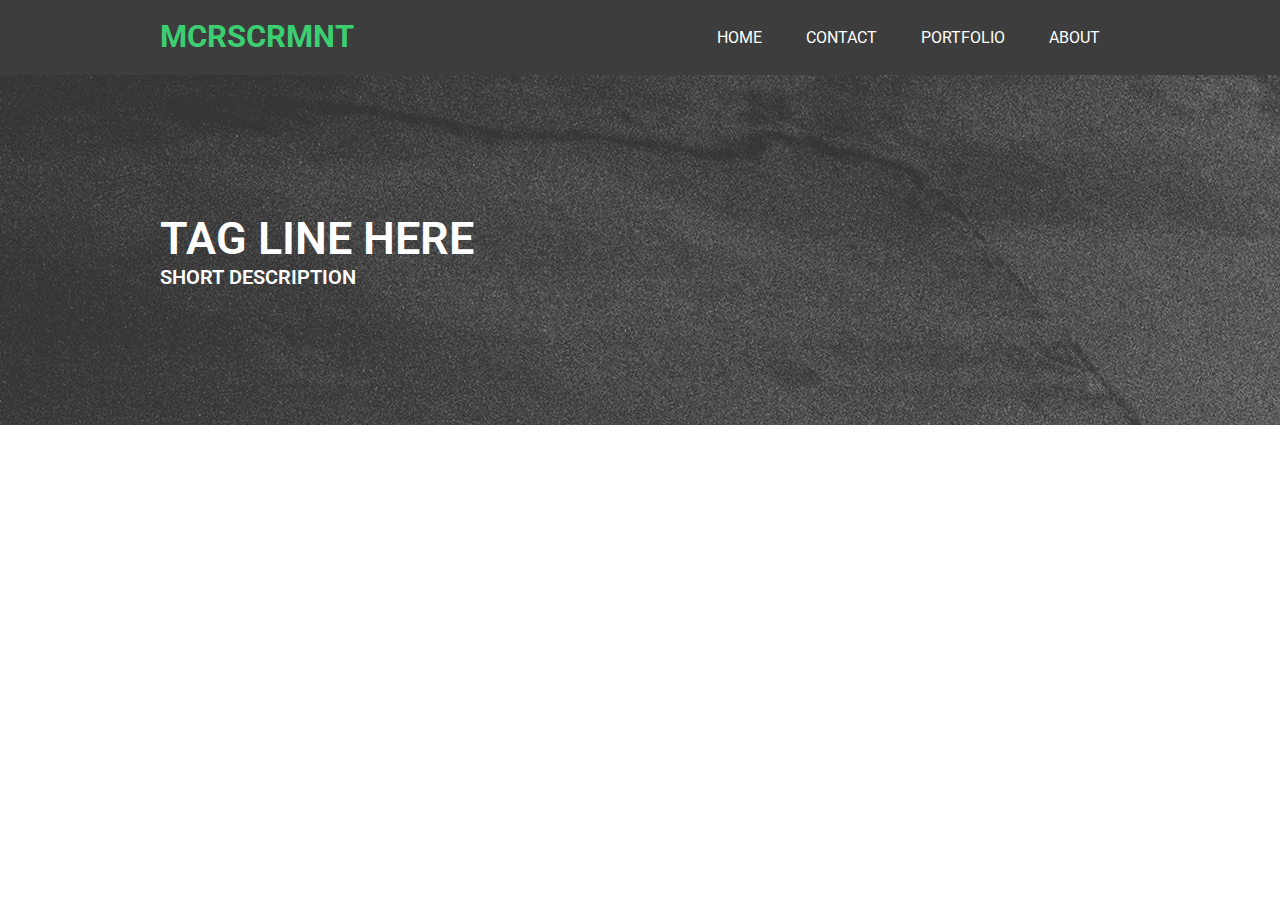
==== index.html @ c2d21f85 "first commit" ====
<!DOCTYPE html>
<html>

<head>
    <meta charset="UTF-8" />
    <meta name="description" content="Responsive Web Design Test" />
    <meta name="author" content="Auth" />
    <title>Marco Sarmiento | Responsive Web Design Test</title>
    <link rel="stylesheet" type="text/css" href="stylesheets/main.css" />
</head>

<body>
    <header>
        <div class="container">
            <nav>
                <ul>
                    <li class="logo"><a href="/">mcrscrmnt</a></li>
                    <li class="nav-element"><a>Home</a></li>
                    <li class="nav-element"><a>Contact</a></li>
                    <li class="nav-element"><a>Portfolio</a></li>
                    <li class="nav-element"><a>About</a></li>
                </ul>
            </nav>
        </div>
    </header>

    <section class="hero">
        <div class="herobg"></div>
        <hgroup class="container">
            <h1>Tag Line Here</h1>
            <h2>Short description</h2>
        </hgroup>
    </section>
</body>

</html>
---- stylesheets/main.css ----
@import url("https://fonts.googleapis.com/css?family=Open+Sans|Roboto");
* {
  margin: 0px;
  padding: 0px;
}

body {
  background-color: #ffffff;
}

.container {
  max-width: 960px;
  margin: auto;
}

/* BEGIN HEADER */
header {
  height: 75px;
  background-color: #3d3d3d;
}
header .logo {
  font-family: "Roboto", sans-serif;
  font-weight: 700;
  font-size: 31px;
  display: inline-block;
  text-transform: uppercase;
  color: #3bcf72;
}
header ul {
  text-align: right;
  padding: 17.5px 0px;
  overflow: auto;
}
header .nav-element {
  font-family: "Roboto", sans-serif;
  margin: auto;
  display: inline-block;
  text-transform: uppercase;
  padding: 10px 20px;
  color: #ffffff;
}
header .nav-element:hover {
  border-bottom: solid 1px #3bcf72;
}
header li:first-child {
  float: left;
}
header a, header a:link, header a:visited, header a:hover, header a:active {
  text-decoration: none;
  color: inherit;
}

/*BEGIN HERO */
.hero {
  background-image: url("/images/hero-bg.jpg");
  height: 350px;
}
.hero hgroup {
  text-transform: uppercase;
  padding-top: 137px;
}
.hero hgroup > h1 {
  font-family: "Roboto", sans-serif;
  font-weight: 600;
  font-size: 45px;
  color: white;
}
.hero hgroup > h2 {
  font-family: "Roboto", sans-serif;
  font-weight: 600;
  font-size: 20px;
  color: white;
}

/*# sourceMappingURL=main.css.map */
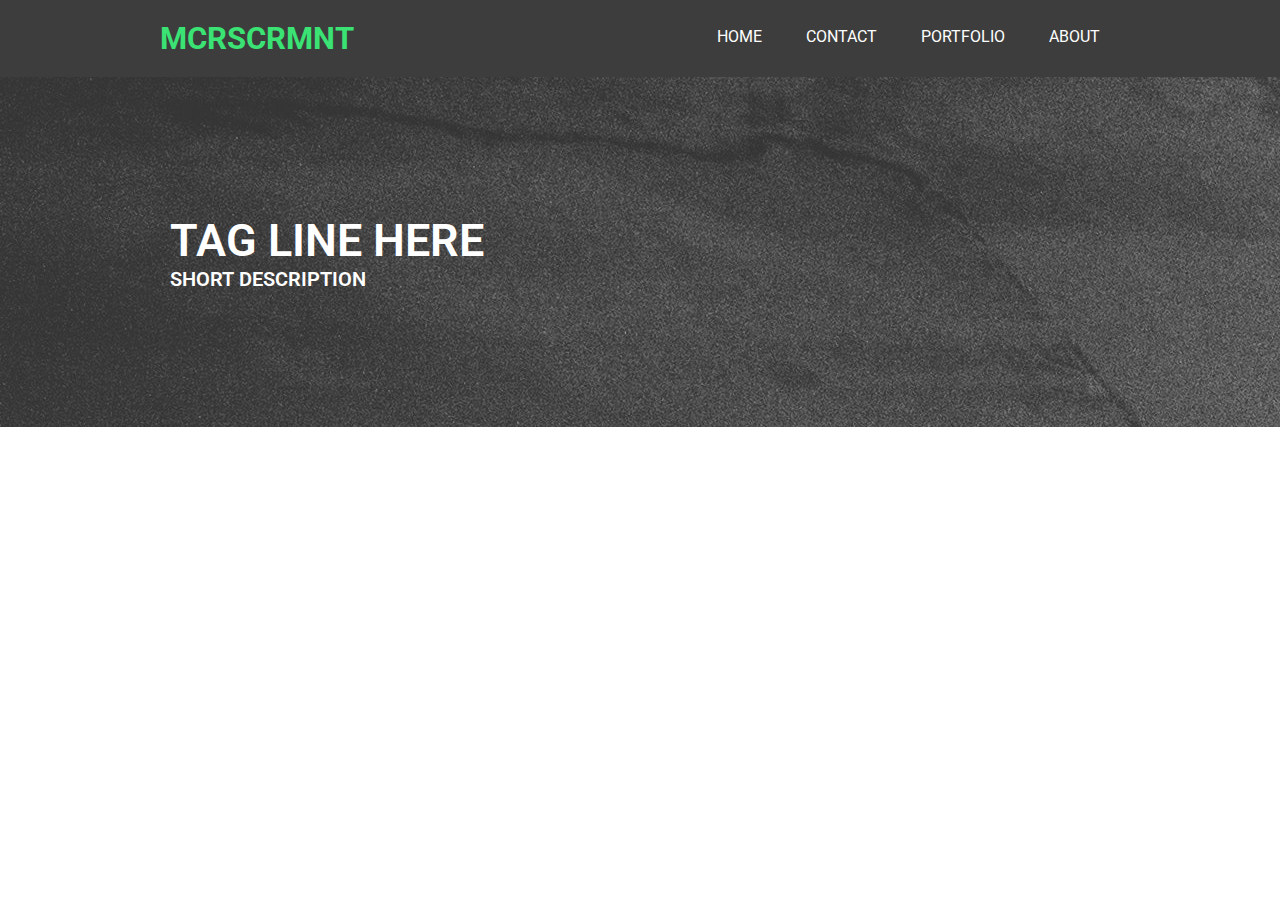
==== commit 1f2020b1: "fixed responsive nav" ====
--- a/index.html
+++ b/index.html
@@ -5,6 +5,7 @@
     <meta charset="UTF-8" />
     <meta name="description" content="Responsive Web Design Test" />
     <meta name="author" content="Auth" />
+    <meta name="viewport" content="width=device-width, initial-scale=1.0">
     <title>Marco Sarmiento | Responsive Web Design Test</title>
     <link rel="stylesheet" type="text/css" href="stylesheets/main.css" />
 </head>
@@ -12,14 +13,17 @@
 <body>
     <header>
         <div class="container">
+            <a class="logo" href="/">mcrscrmnt</a>
+            <div class="hamburger" onclick="toggleNavigation(this)">
+                <div class="bar1"></div>
+                <div class="bar2"></div>
+                <div class="bar3"></div>
+            </div>
             <nav>
-                <ul>
-                    <li class="logo"><a href="/">mcrscrmnt</a></li>
-                    <li class="nav-element"><a>Home</a></li>
-                    <li class="nav-element"><a>Contact</a></li>
-                    <li class="nav-element"><a>Portfolio</a></li>
-                    <li class="nav-element"><a>About</a></li>
-                </ul>
+                <a class="nav-element">Home</a>
+                <a class="nav-element">Contact</a>
+                <a class="nav-element">Portfolio</a>
+                <a class="nav-element">About</a>
             </nav>
         </div>
     </header>
@@ -31,6 +35,14 @@
             <h2>Short description</h2>
         </hgroup>
     </section>
+
+    <script>
+        function toggleNavigation(x) {
+            console.log("clicked")
+            x.classList.toggle("change")
+            document.getElementsByTagName('nav')[0].classList.toggle('visible')
+        }
+    </script>
 </body>
 
 </html>--- a/stylesheets/main.css
+++ b/stylesheets/main.css
@@ -13,44 +13,40 @@
   margin: auto;
 }
 
-/* BEGIN HEADER */
 header {
-  height: 75px;
   background-color: #3d3d3d;
+  overflow: hidden;
+  min-height: 75px;
 }
 header .logo {
   font-family: "Roboto", sans-serif;
   font-weight: 700;
   font-size: 31px;
-  display: inline-block;
+  display: block;
   text-transform: uppercase;
-  color: #3bcf72;
+  color: #3ae374 !important;
+  padding: 20px 0px;
+  float: left;
 }
-header ul {
+header nav {
   text-align: right;
-  padding: 17.5px 0px;
-  overflow: auto;
 }
 header .nav-element {
   font-family: "Roboto", sans-serif;
   margin: auto;
   display: inline-block;
   text-transform: uppercase;
-  padding: 10px 20px;
-  color: #ffffff;
+  padding: 27px 20px 10px;
+  color: #ffffff !important;
 }
 header .nav-element:hover {
-  border-bottom: solid 1px #3bcf72;
-}
-header li:first-child {
-  float: left;
+  border-bottom: solid 1px #3ae374;
 }
 header a, header a:link, header a:visited, header a:hover, header a:active {
   text-decoration: none;
   color: inherit;
 }
 
-/*BEGIN HERO */
 .hero {
   background-image: url("/images/hero-bg.jpg");
   height: 350px;
@@ -58,18 +54,74 @@
 .hero hgroup {
   text-transform: uppercase;
   padding-top: 137px;
+  padding-left: 20px;
 }
-.hero hgroup > h1 {
+.hero hgroup h1 {
   font-family: "Roboto", sans-serif;
   font-weight: 600;
   font-size: 45px;
   color: white;
 }
-.hero hgroup > h2 {
+.hero hgroup h2 {
   font-family: "Roboto", sans-serif;
   font-weight: 600;
   font-size: 20px;
   color: white;
 }
 
+@media only screen and (max-width: 768px) {
+  .container {
+    padding: 0px 20px;
+  }
+
+  header .hamburger {
+    display: block;
+    cursor: pointer;
+    float: right;
+    padding: 17.5px 20px 0px 0px;
+    right: 0;
+    top: 0;
+    position: absolute;
+  }
+  header .hamburger .bar1, header .hamburger .bar2, header .hamburger .bar3 {
+    width: 35px;
+    height: 5px;
+    background-color: white;
+    margin: 6px 0;
+    transition: 0.4s;
+  }
+  header .hamburger.change .bar1 {
+    -webkit-transform: rotate(-45deg) translate(-9px, 6px);
+    transform: rotate(-45deg) translate(-9px, 6px);
+  }
+  header .hamburger.change .bar2 {
+    opacity: 0;
+  }
+  header .hamburger.change .bar3 {
+    -webkit-transform: rotate(45deg) translate(-8px, -8px);
+    transform: rotate(45deg) translate(-8px, -8px);
+  }
+  header .logo {
+    float: none;
+    padding-left: 0px;
+  }
+  header nav {
+    visibility: hidden;
+    display: none;
+  }
+  header nav a {
+    float: none;
+    display: block !important;
+    text-align: left !important;
+    padding: 0px 0px 20px 0px !important;
+  }
+  header nav a:hover {
+    border-bottom: solid 0px !important;
+  }
+  header nav.visible {
+    visibility: visible !important;
+    display: block;
+  }
+}
+
 /*# sourceMappingURL=main.css.map */
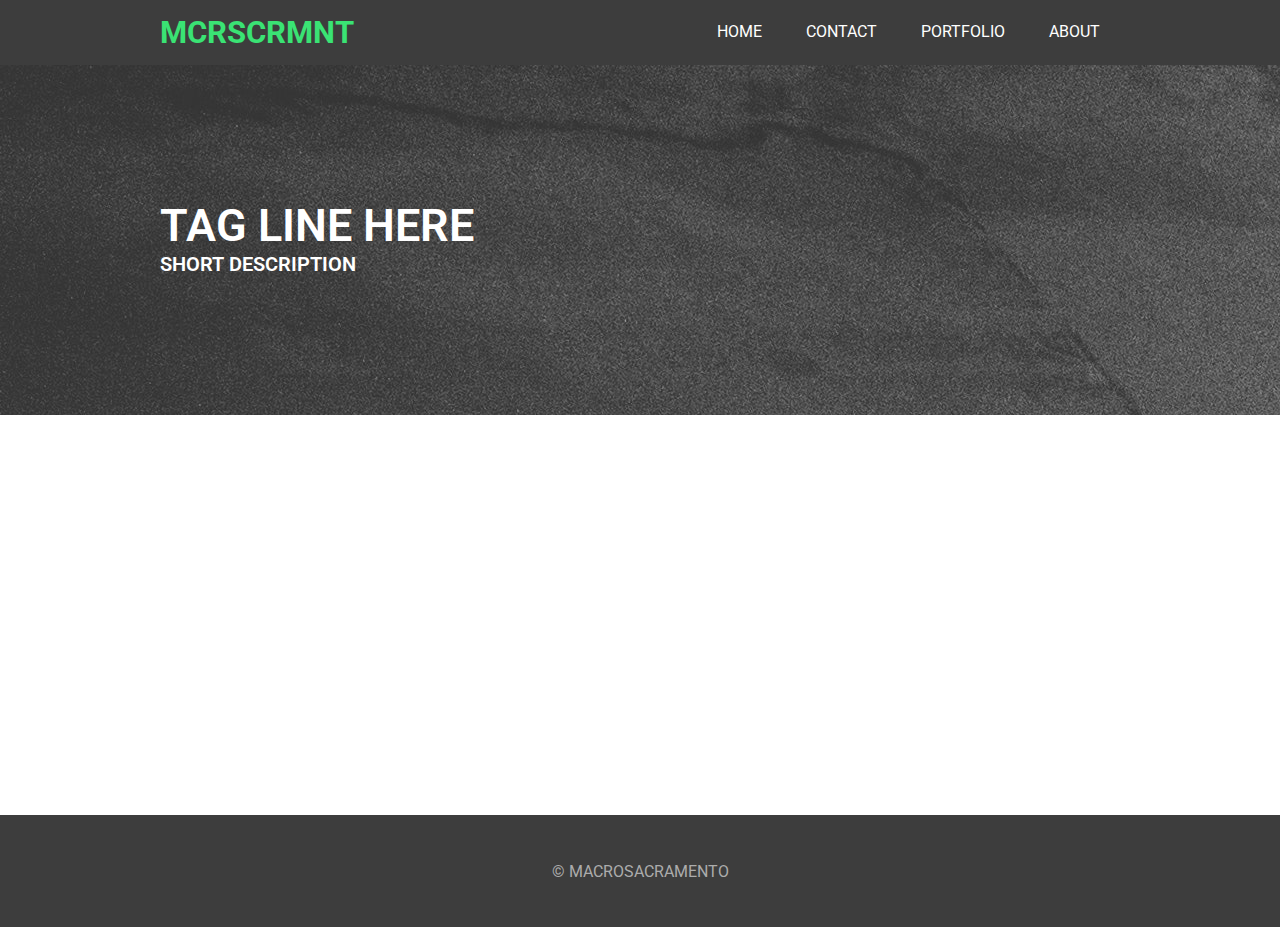
==== commit eea9fb32: "more work to nav + general layout and symmetry adjustments" ====
--- a/index.html
+++ b/index.html
@@ -6,7 +6,7 @@
     <meta name="description" content="Responsive Web Design Test" />
     <meta name="author" content="Auth" />
     <meta name="viewport" content="width=device-width, initial-scale=1.0">
-    <title>Marco Sarmiento | Responsive Web Design Test</title>
+    <title>Responsive Web Design Template</title>
     <link rel="stylesheet" type="text/css" href="stylesheets/main.css" />
 </head>
 
@@ -36,6 +36,14 @@
         </hgroup>
     </section>
 
+    <section>
+        
+    </section>
+
+    <footer>
+        &copy; macrosacramento
+    </footer>
+
     <script>
         function toggleNavigation(x) {
             console.log("clicked")
--- a/stylesheets/main.css
+++ b/stylesheets/main.css
@@ -1,22 +1,18 @@
 @import url("https://fonts.googleapis.com/css?family=Open+Sans|Roboto");
-* {
-  margin: 0px;
-  padding: 0px;
-}
-
-body {
-  background-color: #ffffff;
-}
-
-.container {
-  max-width: 960px;
-  margin: auto;
-}
-
+/*
+    Must Declare following in _variables.scss
+        $primary-color
+        $secondary-color
+        $highlight-color
+        $header-text-color
+        $header-height
+        $logo-font-size
+        $nav-font-size
+        $nav-padding
+*/
 header {
   background-color: #3d3d3d;
   overflow: hidden;
-  min-height: 75px;
 }
 header .logo {
   font-family: "Roboto", sans-serif;
@@ -25,60 +21,37 @@
   display: block;
   text-transform: uppercase;
   color: #3ae374 !important;
-  padding: 20px 0px;
+  padding: 14px 0px;
   float: left;
 }
 header nav {
   text-align: right;
+  cursor: default;
 }
 header .nav-element {
   font-family: "Roboto", sans-serif;
+  font-size: 16px;
   margin: auto;
   display: inline-block;
   text-transform: uppercase;
-  padding: 27px 20px 10px;
+  padding: 21.5px 20px 10px;
   color: #ffffff !important;
 }
 header .nav-element:hover {
   border-bottom: solid 1px #3ae374;
+  cursor: default;
 }
 header a, header a:link, header a:visited, header a:hover, header a:active {
   text-decoration: none;
   color: inherit;
 }
 
-.hero {
-  background-image: url("/images/hero-bg.jpg");
-  height: 350px;
-}
-.hero hgroup {
-  text-transform: uppercase;
-  padding-top: 137px;
-  padding-left: 20px;
-}
-.hero hgroup h1 {
-  font-family: "Roboto", sans-serif;
-  font-weight: 600;
-  font-size: 45px;
-  color: white;
-}
-.hero hgroup h2 {
-  font-family: "Roboto", sans-serif;
-  font-weight: 600;
-  font-size: 20px;
-  color: white;
-}
-
 @media only screen and (max-width: 768px) {
-  .container {
-    padding: 0px 20px;
-  }
-
   header .hamburger {
     display: block;
     cursor: pointer;
     float: right;
-    padding: 17.5px 20px 0px 0px;
+    padding: 14px 20px 0px 0px !important;
     right: 0;
     top: 0;
     position: absolute;
@@ -108,20 +81,98 @@
   header nav {
     visibility: hidden;
     display: none;
+    background-color: #4b4b4b;
+    width: 100%;
+    left: -20px;
+    padding: 0px 20px 0px;
+    position: relative;
   }
   header nav a {
     float: none;
     display: block !important;
     text-align: left !important;
-    padding: 0px 0px 20px 0px !important;
+    padding: 15px 20px 15px 20px !important;
+    left: -20px;
+    position: relative;
+    width: 100%;
   }
   header nav a:hover {
     border-bottom: solid 0px !important;
+    background-color: #3ae374;
+    color: #3d3d3d !important;
   }
   header nav.visible {
     visibility: visible !important;
     display: block;
   }
 }
+.hero {
+  background-color: #4b4b4b;
+  background-image: url("/images/hero-bg.jpg");
+  height: 350px;
+}
+.hero hgroup {
+  text-transform: uppercase;
+  padding-top: 133.5px;
+}
+.hero hgroup h1 {
+  font-family: "Roboto", sans-serif;
+  font-weight: 600;
+  font-size: 45px;
+  color: white;
+}
+.hero hgroup h2 {
+  font-family: "Roboto", sans-serif;
+  font-weight: 600;
+  font-size: 20px;
+  color: white;
+}
+
+/*
+    Must Declare following in _variables.scss
+        $primary-color
+        $footer-height
+        $footer-text-color
+        $footer-font-size
+*/
+footer {
+  background-color: #3d3d3d;
+  color: #acacac;
+  font-family: "Roboto", sans-serif;
+  font-size: 16px;
+  text-align: center;
+  text-transform: uppercase;
+  padding: 46.5px 0px;
+}
+
+* {
+  margin: 0px;
+  padding: 0px;
+}
+
+.container {
+  max-width: 960px;
+  margin: auto;
+}
+
+header {
+  position: fixed;
+  top: 0;
+  width: 100%;
+}
+
+.hero {
+  margin-top: 65px;
+}
+
+section:not(.hero) {
+  height: 400px;
+}
+
+@media only screen and (max-width: 768px) {
+  .container {
+    padding-left: 20px;
+  }
+}
 
 /*# sourceMappingURL=main.css.map */
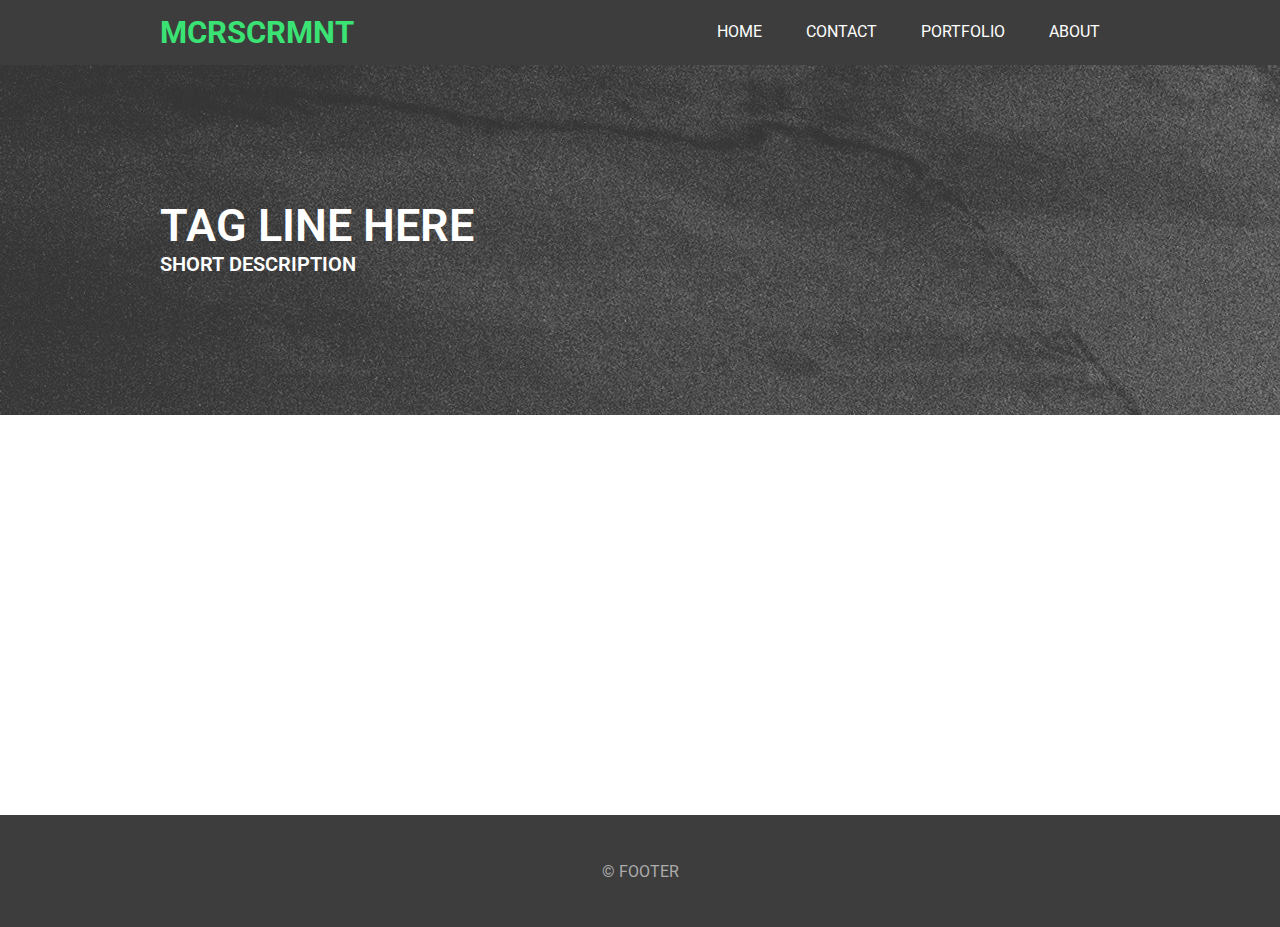
==== commit e9512fc9: "remove footer branding" ====
--- a/index.html
+++ b/index.html
@@ -41,7 +41,7 @@
     </section>
 
     <footer>
-        &copy; macrosacramento
+        &copy; footer
     </footer>
 
     <script>
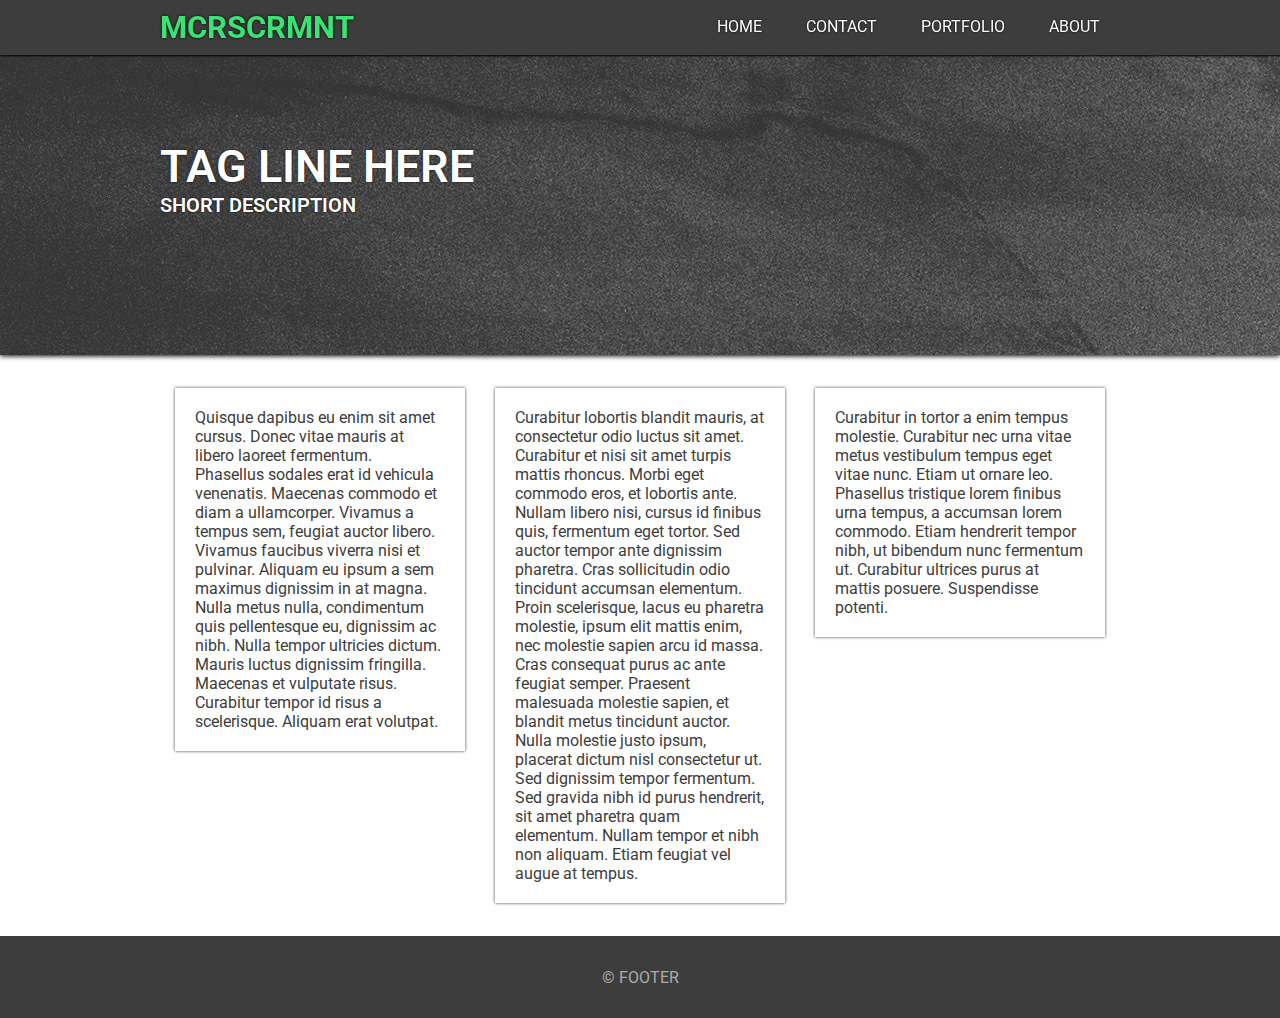
==== commit eeb3ac1d: "Improved aesthetics + fixed flex/container" ====
--- a/index.html
+++ b/index.html
@@ -36,9 +36,19 @@
         </hgroup>
     </section>
 
-    <section>
-        
-    </section>
+    <br />
+
+    <div class="container">
+        <section class="row">
+            <div class="col-4"><article class="card">Quisque dapibus eu enim sit amet cursus. Donec vitae mauris at libero laoreet fermentum. Phasellus sodales erat id vehicula venenatis. Maecenas commodo et diam a ullamcorper. Vivamus a tempus sem, feugiat auctor libero. Vivamus faucibus viverra nisi et pulvinar. Aliquam eu ipsum a sem maximus dignissim in at magna. Nulla metus nulla, condimentum quis pellentesque eu, dignissim ac nibh. Nulla tempor ultricies dictum. Mauris luctus dignissim fringilla. Maecenas et vulputate risus. Curabitur tempor id risus a scelerisque. Aliquam erat volutpat.</article></div>
+
+            <div class="col-4"><article class="card">Curabitur lobortis blandit mauris, at consectetur odio luctus sit amet. Curabitur et nisi sit amet turpis mattis rhoncus. Morbi eget commodo eros, et lobortis ante. Nullam libero nisi, cursus id finibus quis, fermentum eget tortor. Sed auctor tempor ante dignissim pharetra. Cras sollicitudin odio tincidunt accumsan elementum. Proin scelerisque, lacus eu pharetra molestie, ipsum elit mattis enim, nec molestie sapien arcu id massa. Cras consequat purus ac ante feugiat semper. Praesent malesuada molestie sapien, et blandit metus tincidunt auctor. Nulla molestie justo ipsum, placerat dictum nisl consectetur ut. Sed dignissim tempor fermentum. Sed gravida nibh id purus hendrerit, sit amet pharetra quam elementum. Nullam tempor et nibh non aliquam. Etiam feugiat vel augue at tempus.</article></div>
+
+            <div class="col-4"><article class="card">Curabitur in tortor a enim tempus molestie. Curabitur nec urna vitae metus vestibulum tempus eget vitae nunc. Etiam ut ornare leo. Phasellus tristique lorem finibus urna tempus, a accumsan lorem commodo. Etiam hendrerit tempor nibh, ut bibendum nunc fermentum ut. Curabitur ultrices purus at mattis posuere. Suspendisse potenti. </article></div>
+        </section>
+    </div>
+
+    <br />
 
     <footer>
         &copy; footer
--- a/stylesheets/main.css
+++ b/stylesheets/main.css
@@ -13,6 +13,8 @@
 header {
   background-color: #3d3d3d;
   overflow: hidden;
+  box-shadow: 0px 1px 2px 0px;
+  text-shadow: 0px 0px 3px black;
 }
 header .logo {
   font-family: "Roboto", sans-serif;
@@ -21,23 +23,24 @@
   display: block;
   text-transform: uppercase;
   color: #3ae374 !important;
-  padding: 14px 0px;
+  padding: 9px 0px;
   float: left;
 }
 header nav {
   text-align: right;
   cursor: default;
 }
-header .nav-element {
+header nav .nav-element {
   font-family: "Roboto", sans-serif;
   font-size: 16px;
   margin: auto;
   display: inline-block;
   text-transform: uppercase;
-  padding: 21.5px 20px 10px;
+  padding: 16.5px 20px 10px;
   color: #ffffff !important;
-}
-header .nav-element:hover {
+  text-shadow: 0px 0px 2px black;
+}
+header nav .nav-element:hover {
   border-bottom: solid 1px #3ae374;
   cursor: default;
 }
@@ -51,7 +54,7 @@
     display: block;
     cursor: pointer;
     float: right;
-    padding: 14px 20px 0px 0px !important;
+    padding: 9px 20px 0px 0px !important;
     right: 0;
     top: 0;
     position: absolute;
@@ -62,6 +65,7 @@
     background-color: white;
     margin: 6px 0;
     transition: 0.4s;
+    box-shadow: 0px 0px 4px 0px;
   }
   header .hamburger.change .bar1 {
     -webkit-transform: rotate(-45deg) translate(-9px, 6px);
@@ -83,20 +87,17 @@
     display: none;
     background-color: #4b4b4b;
     width: 100%;
-    left: -20px;
-    padding: 0px 20px 0px;
     position: relative;
   }
-  header nav a {
+  header nav .nav-element {
+    text-shadow: none;
     float: none;
     display: block !important;
     text-align: left !important;
-    padding: 15px 20px 15px 20px !important;
-    left: -20px;
     position: relative;
     width: 100%;
   }
-  header nav a:hover {
+  header nav .nav-element:hover {
     border-bottom: solid 0px !important;
     background-color: #3ae374;
     color: #3d3d3d !important;
@@ -109,11 +110,13 @@
 .hero {
   background-color: #4b4b4b;
   background-image: url("/images/hero-bg.jpg");
-  height: 350px;
+  height: 300px;
+  box-shadow: 0px 1px 5px 0px;
 }
 .hero hgroup {
   text-transform: uppercase;
-  padding-top: 133.5px;
+  padding-top: 85px;
+  text-shadow: 0px 0px 2px black;
 }
 .hero hgroup h1 {
   font-family: "Roboto", sans-serif;
@@ -142,10 +145,71 @@
   font-size: 16px;
   text-align: center;
   text-transform: uppercase;
-  padding: 46.5px 0px;
+  padding: 31.5px 0px;
+}
+
+.row .col-1 {
+  width: 8.33%;
+}
+.row .col-2 {
+  width: 16.66%;
+}
+.row .col-3 {
+  width: 25%;
+}
+.row .col-4 {
+  width: 33.33%;
+}
+.row .col-5 {
+  width: 41.66%;
+}
+.row .col-6 {
+  width: 50%;
+}
+.row .col-7 {
+  width: 58.33%;
+}
+.row .col-8 {
+  width: 66.66%;
+}
+.row .col-9 {
+  width: 75%;
+}
+.row .col-10 {
+  width: 83.33%;
+}
+.row .col-11 {
+  width: 91.66%;
+}
+.row .col-12 {
+  width: 100%;
+}
+.row [class*=col-] {
+  float: left;
+  padding: 15px;
+  height: 100%;
+}
+.row::after {
+  content: "";
+  clear: both;
+  display: table;
+}
+@media only screen and (max-width: 768px) {
+  .row [class*=col-] {
+    width: 100%;
+  }
+}
+
+.card {
+  font-family: "Roboto", "Roboto", sans-serif;
+  height: 100%;
+  padding: 20px;
+  color: #3d3d3d;
+  box-shadow: 0px 0px 3px 0px;
 }
 
 * {
+  box-sizing: border-box;
   margin: 0px;
   padding: 0px;
 }
@@ -162,16 +226,13 @@
 }
 
 .hero {
-  margin-top: 65px;
-}
-
-section:not(.hero) {
-  height: 400px;
+  margin-top: 55px;
 }
 
 @media only screen and (max-width: 768px) {
-  .container {
+  .container :not(nav) {
     padding-left: 20px;
+    padding-right: 20px;
   }
 }
 
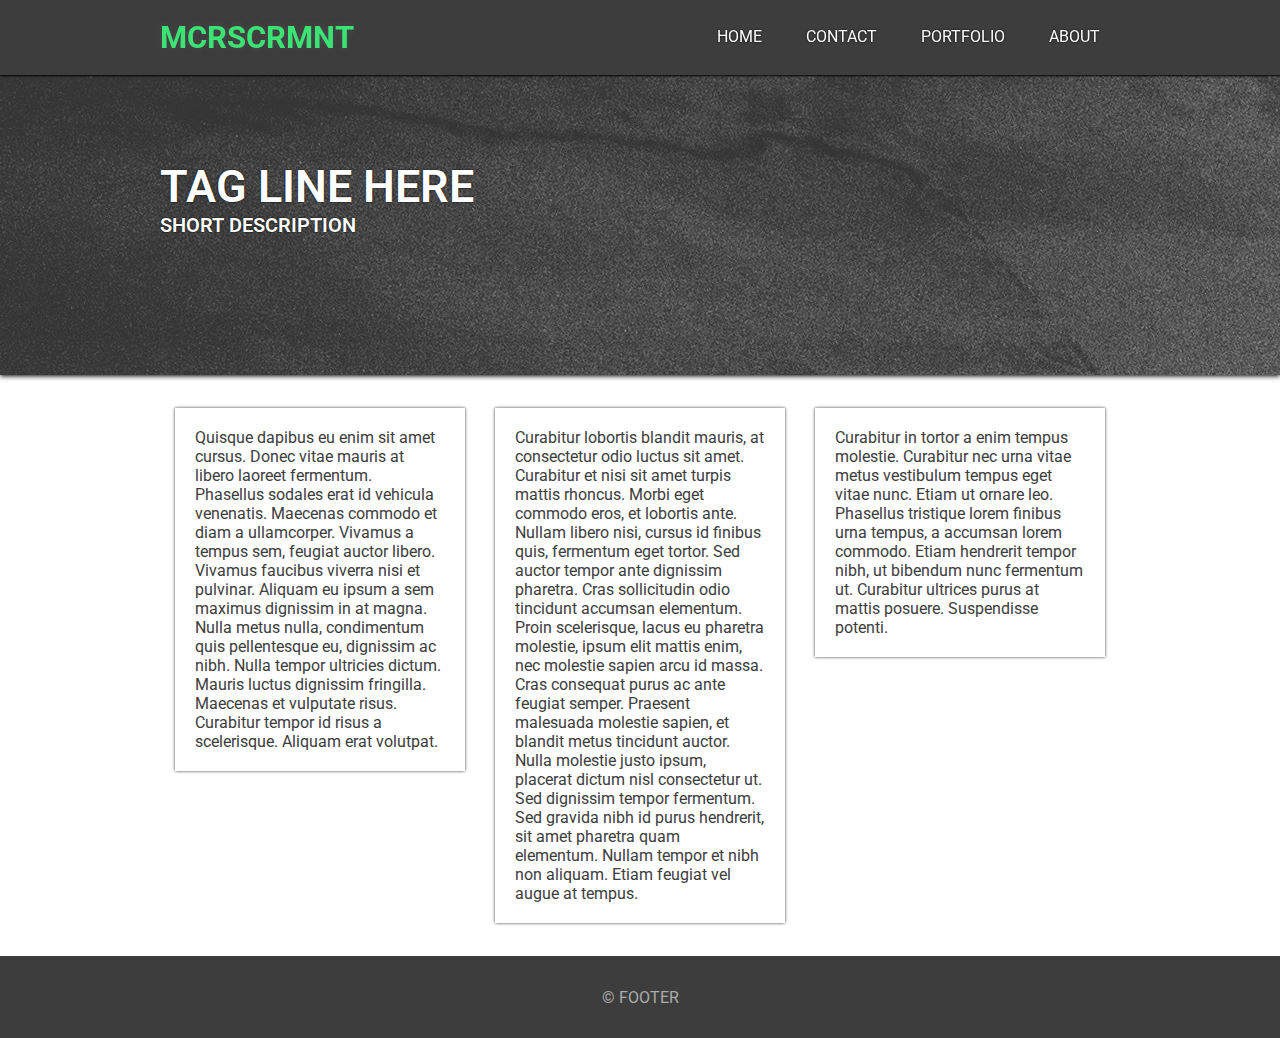
==== commit 13acac0a: "added smoothie & memory game" ====
--- a/index.html
+++ b/index.html
@@ -40,11 +40,15 @@
 
     <div class="container">
         <section class="row">
-            <div class="col-4"><article class="card">Quisque dapibus eu enim sit amet cursus. Donec vitae mauris at libero laoreet fermentum. Phasellus sodales erat id vehicula venenatis. Maecenas commodo et diam a ullamcorper. Vivamus a tempus sem, feugiat auctor libero. Vivamus faucibus viverra nisi et pulvinar. Aliquam eu ipsum a sem maximus dignissim in at magna. Nulla metus nulla, condimentum quis pellentesque eu, dignissim ac nibh. Nulla tempor ultricies dictum. Mauris luctus dignissim fringilla. Maecenas et vulputate risus. Curabitur tempor id risus a scelerisque. Aliquam erat volutpat.</article></div>
-
-            <div class="col-4"><article class="card">Curabitur lobortis blandit mauris, at consectetur odio luctus sit amet. Curabitur et nisi sit amet turpis mattis rhoncus. Morbi eget commodo eros, et lobortis ante. Nullam libero nisi, cursus id finibus quis, fermentum eget tortor. Sed auctor tempor ante dignissim pharetra. Cras sollicitudin odio tincidunt accumsan elementum. Proin scelerisque, lacus eu pharetra molestie, ipsum elit mattis enim, nec molestie sapien arcu id massa. Cras consequat purus ac ante feugiat semper. Praesent malesuada molestie sapien, et blandit metus tincidunt auctor. Nulla molestie justo ipsum, placerat dictum nisl consectetur ut. Sed dignissim tempor fermentum. Sed gravida nibh id purus hendrerit, sit amet pharetra quam elementum. Nullam tempor et nibh non aliquam. Etiam feugiat vel augue at tempus.</article></div>
-
-            <div class="col-4"><article class="card">Curabitur in tortor a enim tempus molestie. Curabitur nec urna vitae metus vestibulum tempus eget vitae nunc. Etiam ut ornare leo. Phasellus tristique lorem finibus urna tempus, a accumsan lorem commodo. Etiam hendrerit tempor nibh, ut bibendum nunc fermentum ut. Curabitur ultrices purus at mattis posuere. Suspendisse potenti. </article></div>
+            <div class="col-4">
+                <article class="card">Quisque dapibus eu enim sit amet cursus. Donec vitae mauris at libero laoreet fermentum. Phasellus sodales erat id vehicula venenatis. Maecenas commodo et diam a ullamcorper. Vivamus a tempus sem, feugiat auctor libero. Vivamus faucibus viverra nisi et pulvinar. Aliquam eu ipsum a sem maximus dignissim in at magna. Nulla metus nulla, condimentum quis pellentesque eu, dignissim ac nibh. Nulla tempor ultricies dictum. Mauris luctus dignissim fringilla. Maecenas et vulputate risus. Curabitur tempor id risus a scelerisque. Aliquam erat volutpat.</article>
+            </div>
+            <div class="col-4">
+                <article class="card">Curabitur lobortis blandit mauris, at consectetur odio luctus sit amet. Curabitur et nisi sit amet turpis mattis rhoncus. Morbi eget commodo eros, et lobortis ante. Nullam libero nisi, cursus id finibus quis, fermentum eget tortor. Sed auctor tempor ante dignissim pharetra. Cras sollicitudin odio tincidunt accumsan elementum. Proin scelerisque, lacus eu pharetra molestie, ipsum elit mattis enim, nec molestie sapien arcu id massa. Cras consequat purus ac ante feugiat semper. Praesent malesuada molestie sapien, et blandit metus tincidunt auctor. Nulla molestie justo ipsum, placerat dictum nisl consectetur ut. Sed dignissim tempor fermentum. Sed gravida nibh id purus hendrerit, sit amet pharetra quam elementum. Nullam tempor et nibh non aliquam. Etiam feugiat vel augue at tempus.</article>
+            </div>
+            <div class="col-4">
+                <article class="card">Curabitur in tortor a enim tempus molestie. Curabitur nec urna vitae metus vestibulum tempus eget vitae nunc. Etiam ut ornare leo. Phasellus tristique lorem finibus urna tempus, a accumsan lorem commodo. Etiam hendrerit tempor nibh, ut bibendum nunc fermentum ut. Curabitur ultrices purus at mattis posuere. Suspendisse potenti. </article>
+            </div>
         </section>
     </div>
 
--- a/stylesheets/main.css
+++ b/stylesheets/main.css
@@ -14,7 +14,7 @@
   background-color: #3d3d3d;
   overflow: hidden;
   box-shadow: 0px 1px 2px 0px;
-  text-shadow: 0px 0px 3px black;
+  text-shadow: 0px 0px 6px #4b4b4b;
 }
 header .logo {
   font-family: "Roboto", sans-serif;
@@ -23,7 +23,7 @@
   display: block;
   text-transform: uppercase;
   color: #3ae374 !important;
-  padding: 9px 0px;
+  padding: 19px 0px;
   float: left;
 }
 header nav {
@@ -36,7 +36,7 @@
   margin: auto;
   display: inline-block;
   text-transform: uppercase;
-  padding: 16.5px 20px 10px;
+  padding: 26.5px 20px;
   color: #ffffff !important;
   text-shadow: 0px 0px 2px black;
 }
@@ -54,7 +54,7 @@
     display: block;
     cursor: pointer;
     float: right;
-    padding: 9px 20px 0px 0px !important;
+    padding: 19px 20px 0px 0px !important;
     right: 0;
     top: 0;
     position: absolute;
@@ -226,7 +226,7 @@
 }
 
 .hero {
-  margin-top: 55px;
+  margin-top: 75px;
 }
 
 @media only screen and (max-width: 768px) {
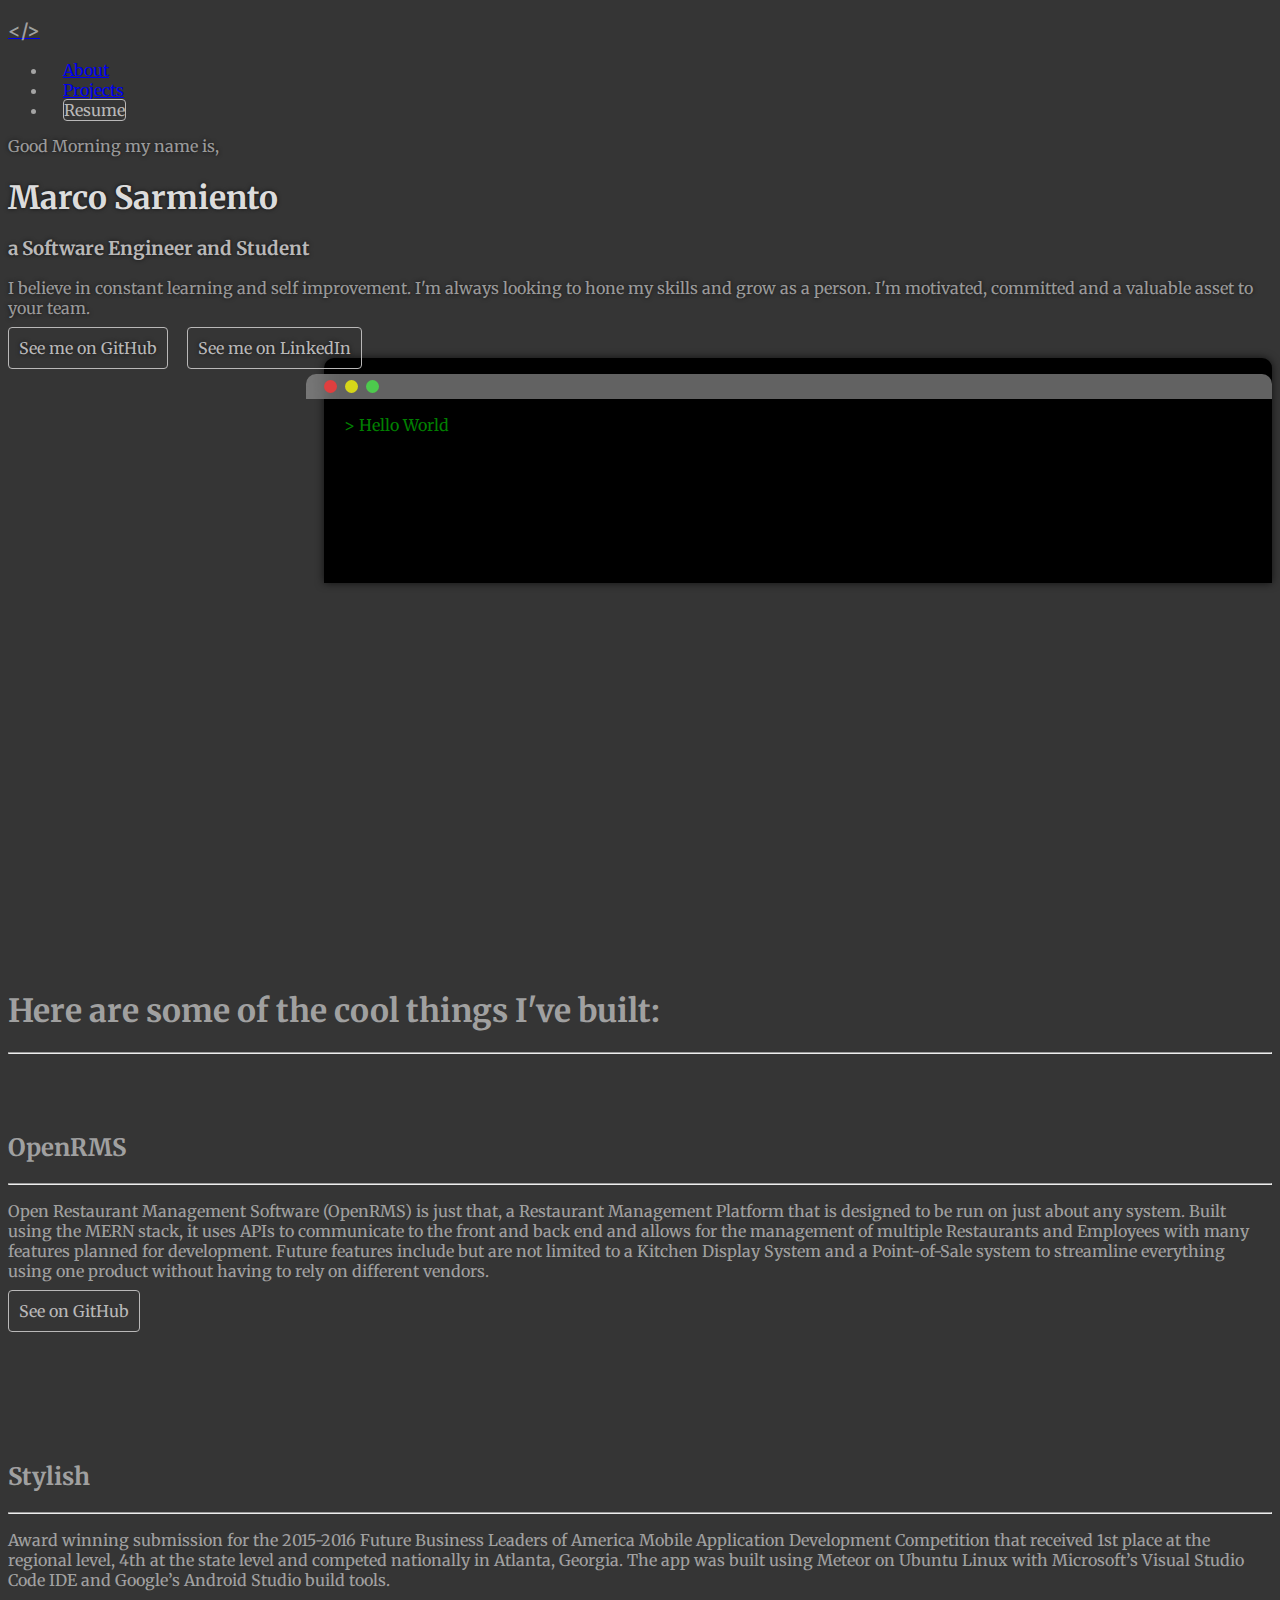
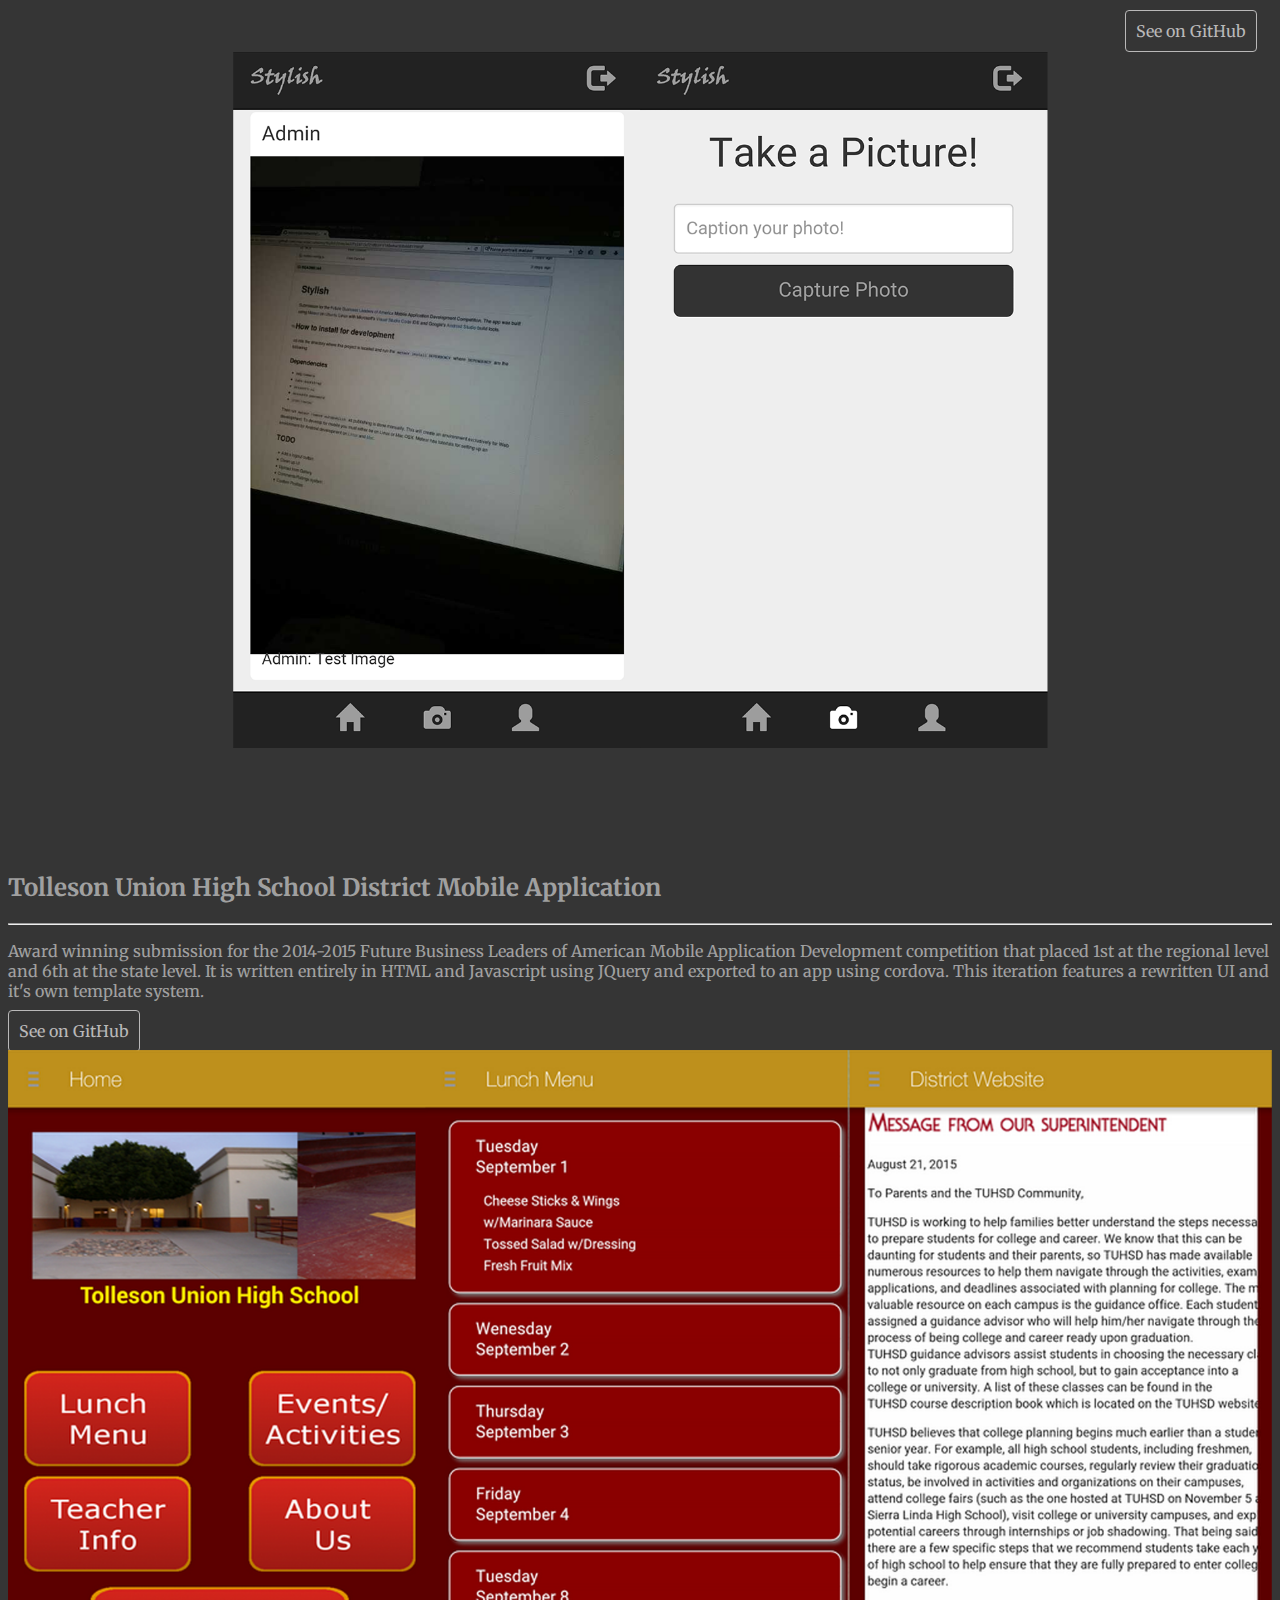
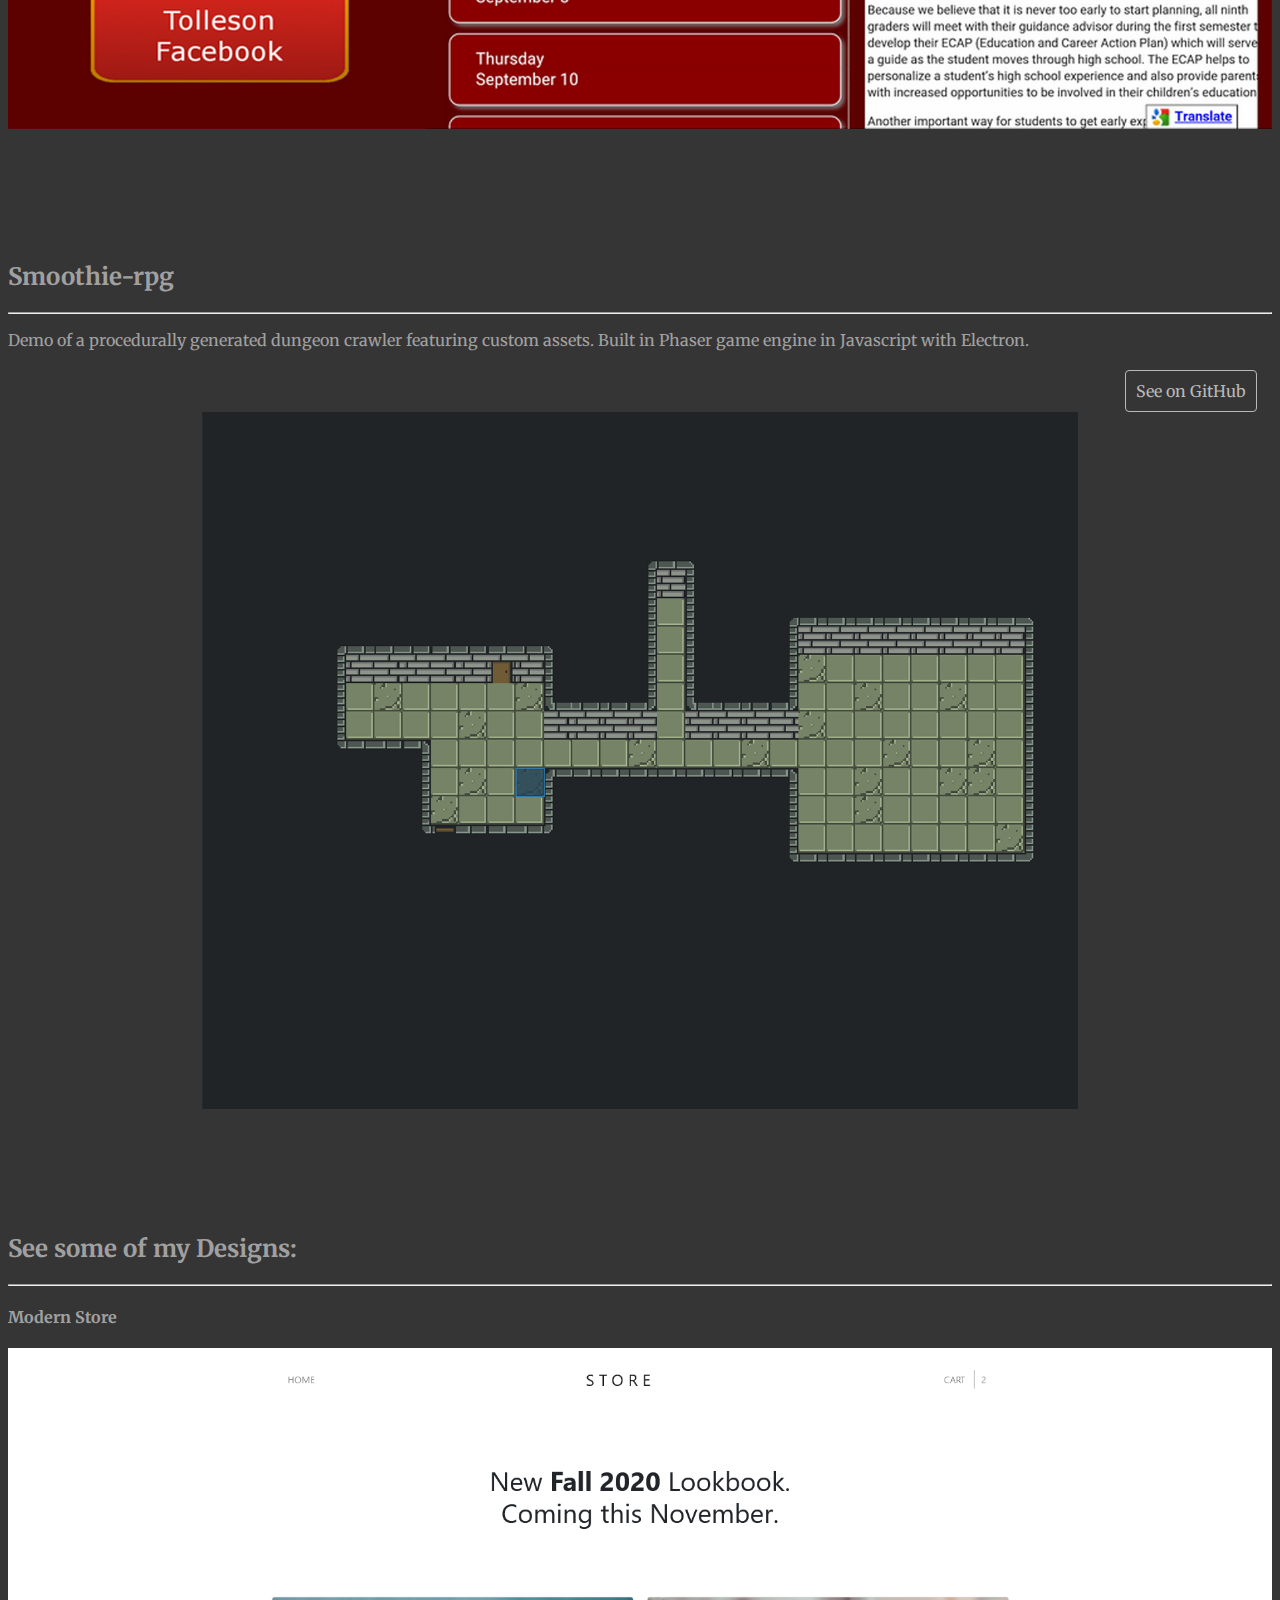
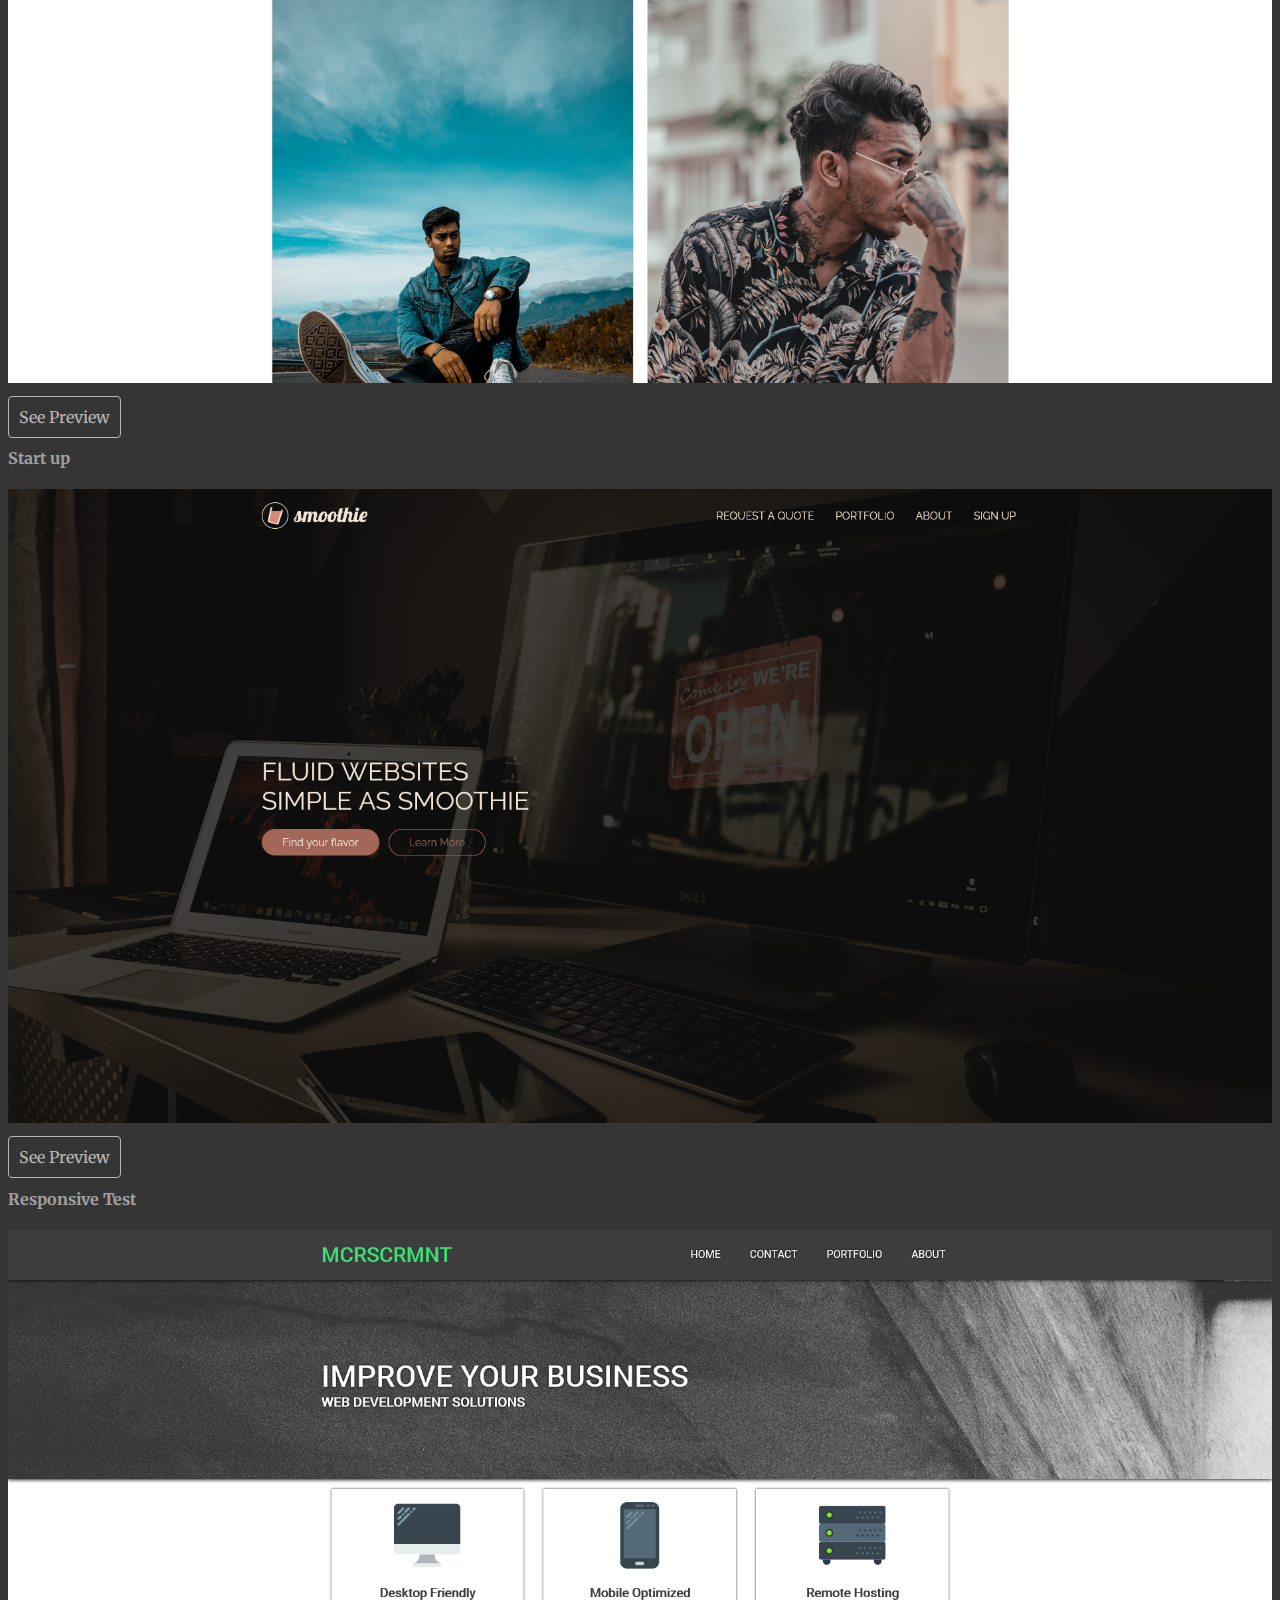
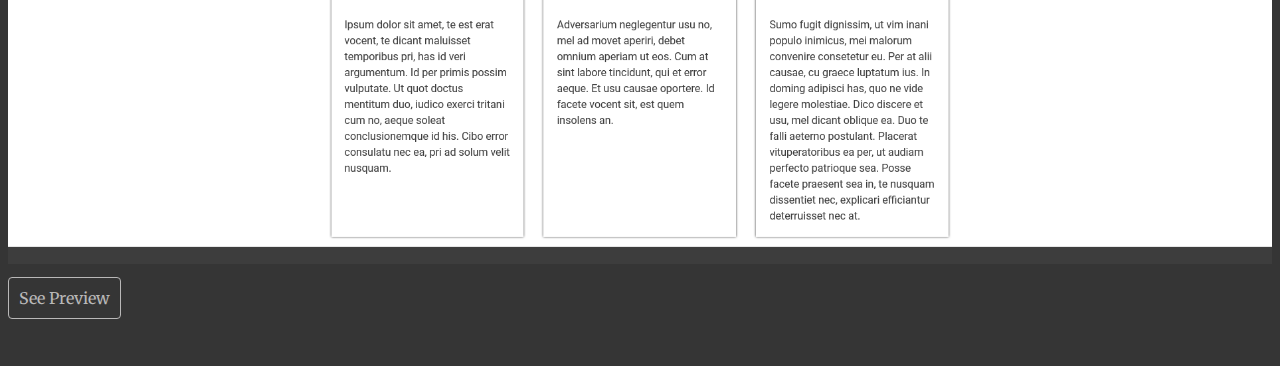
==== commit eb6a8a28: "updated portfolio" ====
--- a/index.html
+++ b/index.html
@@ -1,70 +1,170 @@
 <!DOCTYPE html>
-<html>
+<html lang="en">
 
 <head>
-    <meta charset="UTF-8" />
-    <meta name="description" content="Responsive Web Design Test" />
-    <meta name="author" content="Auth" />
+    <meta charset="UTF-8">
+    <meta http-equiv="X-UA-Compatible" content="IE=edge">
     <meta name="viewport" content="width=device-width, initial-scale=1.0">
-    <title>Responsive Web Design Template</title>
-    <link rel="stylesheet" type="text/css" href="stylesheets/main.css" />
+    <title>Marco Sarmiento | Portfolio</title>
+    <link href="https://cdn.jsdelivr.net/npm/bootstrap@5.1.3/dist/css/bootstrap.min.css" rel="stylesheet"
+        integrity="sha384-1BmE4kWBq78iYhFldvKuhfTAU6auU8tT94WrHftjDbrCEXSU1oBoqyl2QvZ6jIW3" crossorigin="anonymous">
+    <link rel="stylesheet" href="styles/style.css">
 </head>
 
 <body>
-    <header>
-        <div class="container">
-            <a class="logo" href="/">mcrscrmnt</a>
-            <div class="hamburger" onclick="toggleNavigation(this)">
-                <div class="bar1"></div>
-                <div class="bar2"></div>
-                <div class="bar3"></div>
+    <nav class="navbar navbar-expand navbar-dark sticky-top ">
+        <div class="container-fluid">
+            <a href="/" class="navbar-brand text-secondary mr-auto">
+                <h3>&lt;/></h3>
+            </a>
+            <ul class="navbar-nav">
+                <li class="nav-item"><a href="#home" class="nav-link">About</a></li>
+                <li class="nav-item"><a href="#projects" class="nav-link">Projects</a></li>
+                <li class="nav-item"><a href="./assets/MarcoSarmiento_SoftwareEngineer_Resume.pdf"
+                        class="nav-link rounded-btn">Resume</a></li>
+            </ul>
+        </div>
+    </nav>
+
+    <section class="container d-flex fill-screen" id="home">
+        <div class="h-100 row">
+            <div class="col-lg-6 align-self-center">
+                <p class="greeting">Hello I am,</p>
+                <h1>Marco Sarmiento</h1>
+                <h3>a Software Engineer and Student</h3>
+                <p>I believe in constant learning and self improvement. I'm always looking to hone my skills and grow as
+                    a person. I'm motivated, committed and a valuable asset to your team.</p>
+                    <br>
+                <a class="rounded-btn" href="https://github.com/MacroSacramento">See me on GitHub</a>
+                <a class="rounded-btn" href="https://www.linkedin.com/in/macrosacramento/">See me on LinkedIn</a>
             </div>
-            <nav>
-                <a class="nav-element">Home</a>
-                <a class="nav-element">Contact</a>
-                <a class="nav-element">Portfolio</a>
-                <a class="nav-element">About</a>
-            </nav>
+            <div class="col-lg-6 d-none d-lg-block align-self-center">
+                <div class="terminal">
+                    <ul class="terminal-icons m-0">
+                        <li class="close"></li>
+                        <li class="min"></li>
+                        <li class="max"></li>
+                    </ul>
+                    <p class="terminal-text">> Hello World</p>
+                </div>
+            </div>
         </div>
-    </header>
-
-    <section class="hero">
-        <div class="herobg"></div>
-        <hgroup class="container">
-            <h1>Tag Line Here</h1>
-            <h2>Short description</h2>
-        </hgroup>
     </section>
 
-    <br />
+    <section class="container d-flex" id="projects">
+        <div class="align-self-center">
+            <h1>Here are some of the cool things I've built:</h1>
+            <hr>
+            <article class="project row d-flex align-items-center">
+                <div class="project-description col-lg-6">
+                    <h2>OpenRMS</h2>
+                    <hr>
+                    <p>Open Restaurant Management Software (OpenRMS) is just that, a Restaurant Management Platform that
+                        is designed to be run on just about any system. Built using the MERN stack, it uses APIs to
+                        communicate to the front and back end and allows for the management of multiple Restaurants and
+                        Employees with many features planned for development. Future features include but are not
+                        limited to a Kitchen Display System and a Point-of-Sale system to streamline everything using
+                        one product without having to rely on different vendors.</p>
+                    <br>
+                    <a href="https://github.com/MacroSacramento/OpenRMS" class="rounded-btn">See on GitHub</a>
+                </div>
+                <div class="project-image col-lg-6">
+                    <img src="https://github.com/MacroSacramento/OpenRMS/raw/master/assets/screenshot.png" alt="">
+                </div>
+            </article>
 
-    <div class="container">
-        <section class="row">
-            <div class="col-4">
-                <article class="card">Quisque dapibus eu enim sit amet cursus. Donec vitae mauris at libero laoreet fermentum. Phasellus sodales erat id vehicula venenatis. Maecenas commodo et diam a ullamcorper. Vivamus a tempus sem, feugiat auctor libero. Vivamus faucibus viverra nisi et pulvinar. Aliquam eu ipsum a sem maximus dignissim in at magna. Nulla metus nulla, condimentum quis pellentesque eu, dignissim ac nibh. Nulla tempor ultricies dictum. Mauris luctus dignissim fringilla. Maecenas et vulputate risus. Curabitur tempor id risus a scelerisque. Aliquam erat volutpat.</article>
-            </div>
-            <div class="col-4">
-                <article class="card">Curabitur lobortis blandit mauris, at consectetur odio luctus sit amet. Curabitur et nisi sit amet turpis mattis rhoncus. Morbi eget commodo eros, et lobortis ante. Nullam libero nisi, cursus id finibus quis, fermentum eget tortor. Sed auctor tempor ante dignissim pharetra. Cras sollicitudin odio tincidunt accumsan elementum. Proin scelerisque, lacus eu pharetra molestie, ipsum elit mattis enim, nec molestie sapien arcu id massa. Cras consequat purus ac ante feugiat semper. Praesent malesuada molestie sapien, et blandit metus tincidunt auctor. Nulla molestie justo ipsum, placerat dictum nisl consectetur ut. Sed dignissim tempor fermentum. Sed gravida nibh id purus hendrerit, sit amet pharetra quam elementum. Nullam tempor et nibh non aliquam. Etiam feugiat vel augue at tempus.</article>
-            </div>
-            <div class="col-4">
-                <article class="card">Curabitur in tortor a enim tempus molestie. Curabitur nec urna vitae metus vestibulum tempus eget vitae nunc. Etiam ut ornare leo. Phasellus tristique lorem finibus urna tempus, a accumsan lorem commodo. Etiam hendrerit tempor nibh, ut bibendum nunc fermentum ut. Curabitur ultrices purus at mattis posuere. Suspendisse potenti. </article>
-            </div>
-        </section>
-    </div>
+            <article class="project row d-flex align-items-center">
+                <div class="project-description col-lg-6">
+                    <h2>Stylish</h2>
+                    <hr>
+                    <p>Award winning submission for the 2015-2016 Future Business Leaders of America Mobile Application
+                        Development Competition that received 1st place at the regional level, 4th at the state level
+                        and competed nationally in Atlanta, Georgia. The app was built using Meteor on Ubuntu Linux with
+                        Microsoft’s Visual Studio Code IDE and Google’s Android Studio build tools.</p>
+                    <br>
+                    <a href="https://github.com/TollesonDreamTeam/Stylish" class="rounded-btn">See on GitHub</a>
+                </div>
+                <div class="project-image col-lg-6">
+                    <img src="./assets/stylish.png" alt="">
+                </div>
+            </article>
 
-    <br />
+            <article class="project row d-flex align-items-center">
+                <div class="project-description col-lg-6">
+                    <h2>Tolleson Union High School District Mobile Application</h2>
+                    <hr>
+                    <p>Award winning submission for the 2014-2015 Future Business Leaders of American Mobile Application
+                        Development competition that placed 1st at the regional level and 6th at the state level. It is
+                        written entirely in HTML and Javascript using JQuery and exported to an app using cordova. This
+                        iteration features a rewritten UI and it's own template system.</p>
+                    <br>
+                    <a href="https://github.com/MacroSacramento/TollesonMobileApp-v2" class="rounded-btn">See on
+                        GitHub</a>
+                </div>
+                <div class="project-image col-lg-6">
+                    <img src="./assets/tuhsd.png" alt="">
+                </div>
+            </article>
 
-    <footer>
-        &copy; footer
-    </footer>
+            <article class="project row d-flex align-items-center">
+                <div class="project-description col-lg-6">
+                    <h2>Smoothie-rpg</h2>
+                    <hr>
+                    <p>Demo of a procedurally generated dungeon crawler featuring custom assets. Built in Phaser game
+                        engine in Javascript with Electron. </p>
+                    <br>
+                    <a href="https://github.com/TeamSmoothie/smoothie-rpg" class="rounded-btn">See on GitHub</a>
+                </div>
+                <div class="project-image col-lg-6">
+                    <img src="./assets/rpg.png" alt="">
+                </div>
+            </article>
+
+            <article class="pt-5">
+                <h2 class="text-center">See some of my Designs: </h2>
+                <hr>
+                <div class="row pt-3 text-center">
+                    <div class="col-md-4">
+                        <h4>Modern Store</h4>
+                        <img src="./assets/modern_store.png" alt="">
+                        <br><br>
+                        <a href="./projects/modern_store/" class="rounded-btn">See Preview</a>
+                    </div>
+                    <div class="col-md-4">
+                        <h4>Start up</h4>
+                        <img src="./assets/smoothie.png" alt="">
+                        <br><br>
+                        <a href="./projects/smoothie/" class="rounded-btn">See Preview</a>
+                    </div>
+                    <div class="col-md-4">
+                        <h4>Responsive Test</h4>
+                        <img src="./assets/test.png" alt="">
+                        <br><br>
+                        <a href="./projects/responsive_test/" class="rounded-btn">See Preview</a>
+                    </div>
+                </div>
+            </article>
+
+        </div>
+    </section>
 
     <script>
-        function toggleNavigation(x) {
-            console.log("clicked")
-            x.classList.toggle("change")
-            document.getElementsByTagName('nav')[0].classList.toggle('visible')
+        const time = new Date(1, 1, 2021, 11).getHours()
+        console.log(12 <= time && time < 17)
+        let greeting = ""
+        if (0 <= time && time < 12) {
+            greeting = "Morning"
+        } else if (12 <= time && time < 17) {
+            greeting = "Afternoon"
+        } else {
+            greeting = "Evening"
         }
+        document.querySelector('.greeting').innerHTML = `Good ${greeting} my name is,`
     </script>
+
+    <script src="https://cdn.jsdelivr.net/npm/bootstrap@5.1.3/dist/js/bootstrap.bundle.min.js"
+        integrity="sha384-ka7Sk0Gln4gmtz2MlQnikT1wXgYsOg+OMhuP+IlRH9sENBO0LRn5q+8nbTov4+1p"
+        crossorigin="anonymous"></script>
 </body>
 
 </html>--- a/styles/style.css
+++ b/styles/style.css
@@ -0,0 +1,95 @@
+@import url('https://fonts.googleapis.com/css2?family=Merriweather&display=swap');
+body { 
+    background-color: #353535;
+    color: #ffffff8c;
+    font-family: 'Merriweather', serif;
+    font-size: 16px;
+}
+.navbar { background-color: #353535; }
+.navbar h3 {color: #ffffff8c; }
+.rounded-btn {
+    border: 1px solid;
+    border-radius: .25rem;
+    color: #b9b8b8;
+    text-decoration: none;
+}
+.rounded-btn:hover {
+    background-color: #ffffff8c;
+    color: #353535 !important;
+    text-shadow: 0px 0px 0px rgba(0, 0, 0, 0.7);
+}
+.nav-item { padding: 0 15px }
+.fill-screen {
+    height: calc(100vh - 4.2rem);
+    scroll-margin-top: 4.2rem;
+}
+#home {
+    text-shadow: 0px 0px 4px rgba(0, 0, 0, 0.7);
+}
+#home .rounded-btn {
+    padding: 10px 10px;
+    margin-right: 15px;
+}
+#home p:last-child {
+    margin-bottom: 20px !important;
+}
+#home h1, p{ margin-bottom: 0px; }
+#home h1{ color: #f8f8f8e3; }
+#home h3{ color: #b9b8b8; }
+.terminal {
+    border-top-left-radius: 10px;
+    border-top-right-radius: 10px;
+    background-color: black;
+    color: green;
+    height: 225px;
+    width: 75%;
+    float: right;
+    box-shadow: 0px 0px 8px rgba(0, 0, 0, 0.7);
+}
+.terminal-icons {
+    float: right;
+    border-top-left-radius: 10px;
+    border-top-right-radius: 10px;
+    background-color: rgba(167, 167, 167, 0.589);
+    height: 25px;
+    width: 100%;
+    list-style-type: none;
+    padding-left: 18px;
+    backdrop-filter: blur(10px);
+}
+.terminal-icons > * {
+    width: 13px;
+    height: 13px;
+    border-radius: 100px;
+    float: left;
+    margin-top: 6px;
+    margin-right: 8px;
+}
+.terminal-icons .close { background-color: rgb(223, 63, 63); }
+.terminal-icons .min { background-color: rgba(255, 255, 0, 0.74); }
+.terminal-icons .max { background-color: rgba(66, 255, 66, 0.664); }
+.terminal-text { padding: 40px 20px; }
+#projects { scroll-margin-top: 4.2rem; }
+#projects img{
+    max-width: 100%;
+}
+#projects article {
+    padding: 50px 0px;
+}
+.project .rounded-btn{ padding: .75rem .75rem; }
+.project-description, .project-image {
+    position: relative;
+}
+.project:nth-of-type(2n) .project-description {
+    order: 2;
+}
+.project:nth-of-type(2n) .project-image {
+    order: 1;
+}
+.project:nth-of-type(2n) .project-description .rounded-btn {
+    float: right;
+}
+#projects .rounded-btn {
+    padding: 10px 10px;
+    margin-right: 15px;
+}
